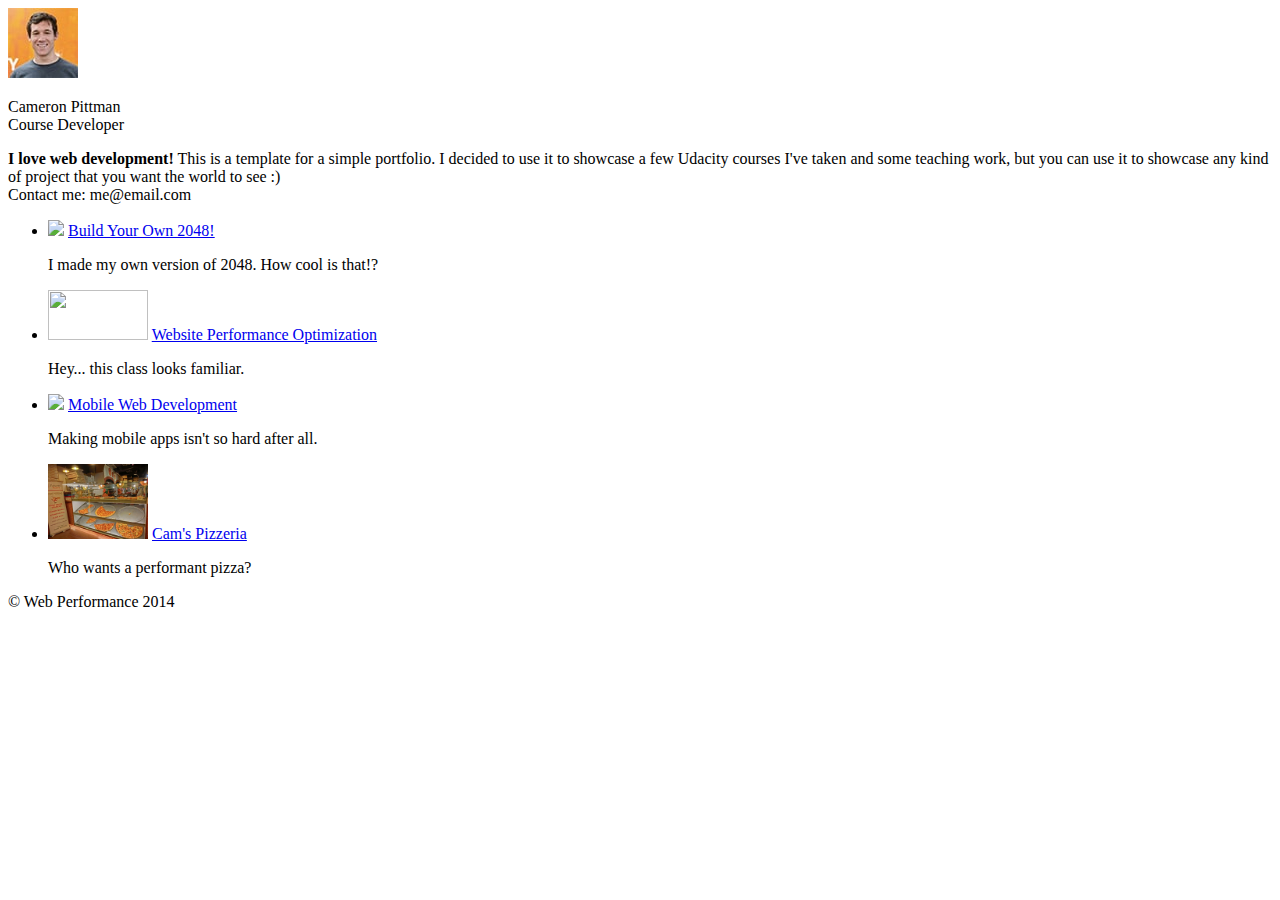
==== index.html @ c2cfaedd "Make script async" ====
<!DOCTYPE html>
<html lang="en">
  <head>
    <meta charset="utf-8">
    <meta name="viewport" content="width=device-width, initial-scale=1">
    <meta name="description" content=" FILL ME IN ">
    <meta name="author" content=" FILL ME IN ">
    <title>Cameron Pittman: Portfolio</title>

    <!-- Hmm, what is the impact of web fonts on speed? Measure it... -->
    <link href="//fonts.googleapis.com/css?family=Open+Sans:400,700" rel="stylesheet">

    <link href="css/style.css" rel="stylesheet">
    <link href="css/print.css" rel="stylesheet">

    <script>
      (function(w,g){w['GoogleAnalyticsObject']=g;
      w[g]=w[g]||function(){(w[g].q=w[g].q||[]).push(arguments)};w[g].l=1*new Date();})(window,'ga');

      // Optional TODO: replace with your Google Analytics profile ID.
      ga('create', 'UA-XXXX-Y');
      ga('send', 'pageview');
    </script>
    <!-- async script -->
    <script async src="http://www.google-analytics.com/analytics.js"></script>
    <script async src="js/perfmatters.js"></script>
  </head>

  <body>
    <header>
      <a href="/">
        <!-- compressed image source-->
        <img src="img/profilepic-min.jpg" style=""width: 100px; height: 50px;""></a>
      <p>Cameron Pittman<br><span>Course Developer</span></p>
    </header>

    <div class="container">
      <div class="hero">
        <strong>I love web development!</strong> This is a template for a simple portfolio. I decided to use it to showcase a few Udacity courses I've taken and some teaching work, but you can use it to showcase any kind of project that you want the world to see :) <br> Contact me: me@email.com
      </div>

      <div class="content">
        <ul>
          <li>
            <img src="https://lh4.ggpht.com/kJEnfqhPvtm4m3EneSZ4fWYGS8lW4YNhEjk6zPkyrQaBUHc-2Y_ElDic99NHI0h-UBLXVbRCjFybFvrWxdk=s100">
            <a href="project-2048.html" style=""width: 100px; height: 50px;"">Build Your Own 2048!</a>
            <p>I made my own version of 2048. How cool is that!?</p>
          </li>

          <li>
            <img src="https://lh6.ggpht.com/f_0W8h__3G99CWTjnMjD8BUKm7yp2-wJyApLtTwFoFtlal2ULf_JgHIsOQq2NiYfKOdMlXlMHDKNo5XVZLs=s100"  style="width: 100px; height: 50px;">
            <a href="project-webperf.html">Website Performance Optimization</a>
            <p>Hey... this class looks familiar.</p>
          </li>

          <li>
            <img src="https://lh5.ggpht.com/IKdCmTWn8a2nMhlwMYzryvzRN5CUZAOBr4tDrEAbszV7TIFe9pRAInA4kkYcgTXwrifJsBEsq1agTueuu-g=s100">
            <a href="project-mobile.html" style="width: 100px; height: 50px;">Mobile Web Development</a>
            <p>Making mobile apps isn't so hard after all.</p>
          </li>

          <li>
            <!-- Compressing image source -->
            <img style="width: 100px;" src="views/images/pizzeria-min.jpg"  style="width: 100px; height: 50px;">
            <a href="views/pizza.html">Cam's Pizzeria</a>
            <p>Who wants a performant pizza?</p>
          </li>
        </ul>
      </div>

      <footer>
        <p>&copy; Web Performance 2014 <span id="crp-stats"></span></p>
      </footer>
    </div>
  </body>
</html>
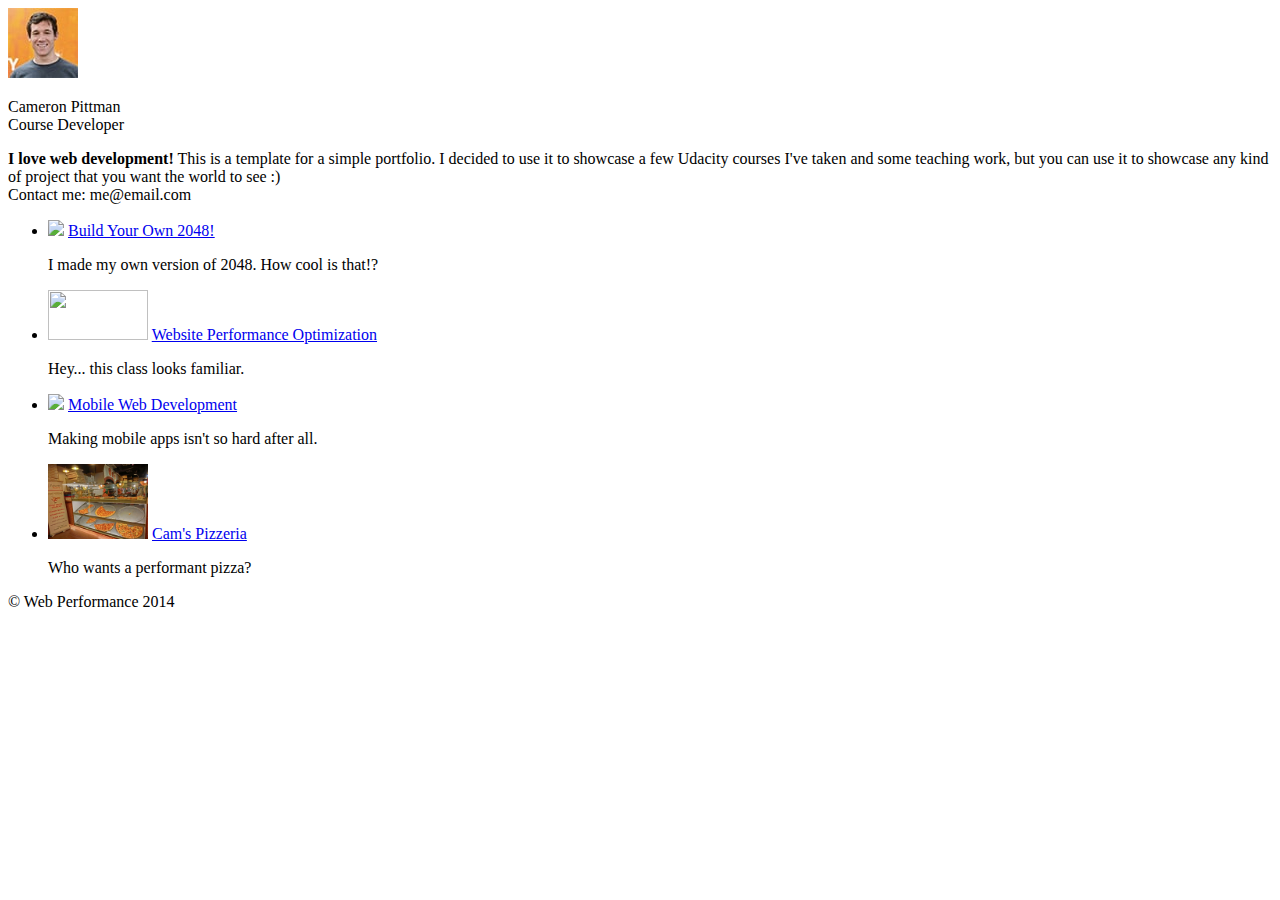
==== commit 034cda0a: "Add portrait media to head and remove media query from style" ====
--- a/index.html
+++ b/index.html
@@ -8,10 +8,11 @@
     <title>Cameron Pittman: Portfolio</title>
 
     <!-- Hmm, what is the impact of web fonts on speed? Measure it... -->
-    <link href="//fonts.googleapis.com/css?family=Open+Sans:400,700" rel="stylesheet">
 
     <link href="css/style.css" rel="stylesheet">
-    <link href="css/print.css" rel="stylesheet">
+    <!-- Adding media query to link -->
+    <link href="css/print.css" rel="stylesheet" media="print">
+    <link href="css/portrait.css" rel="stylesheet" media="orientation:portrait">
 
     <script>
       (function(w,g){w['GoogleAnalyticsObject']=g;
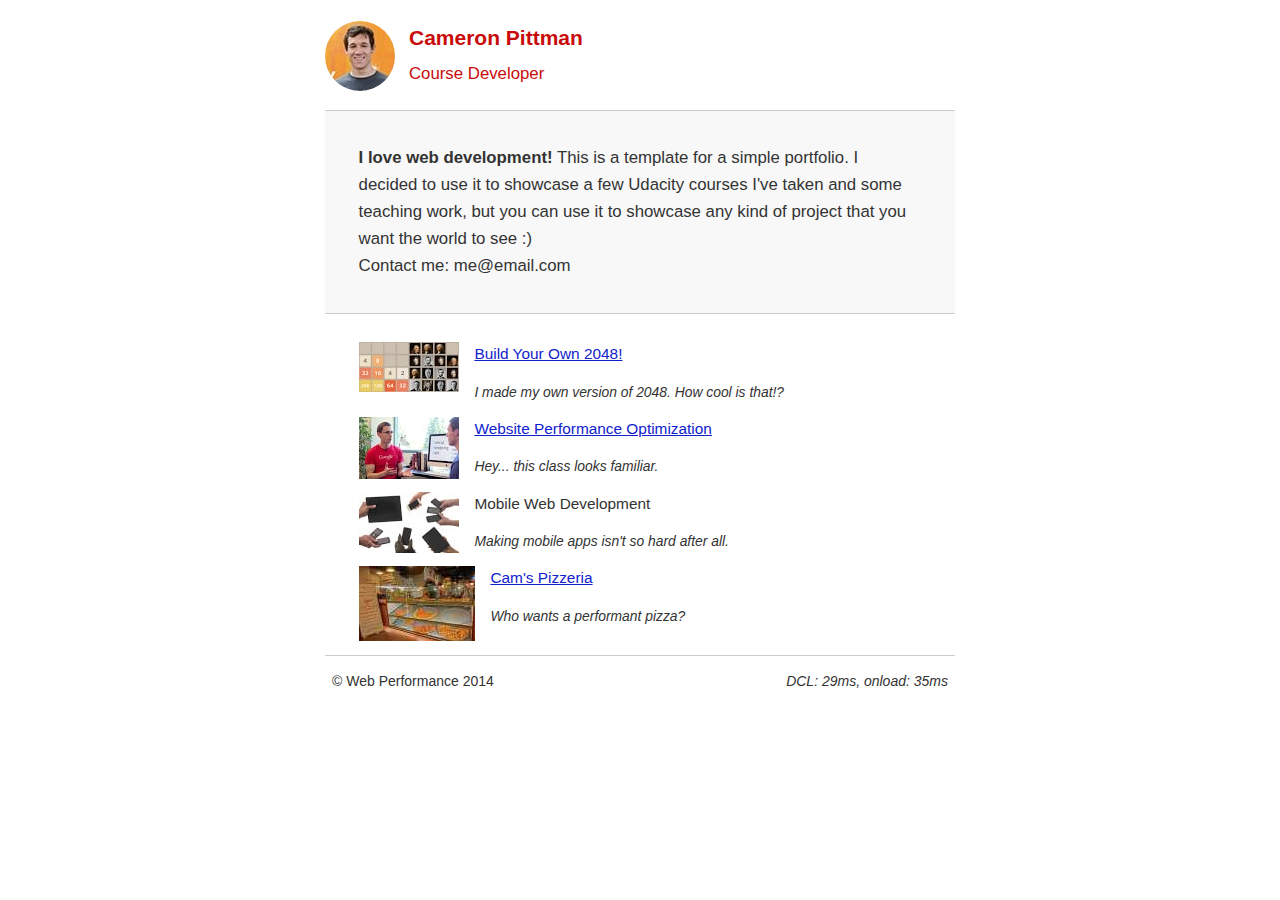
==== commit 581a895e: "use compressed images" ====
--- a/index.html
+++ b/index.html
@@ -31,7 +31,7 @@
     <header>
       <a href="/">
         <!-- compressed image source-->
-        <img src="img/profilepic-min.jpg" style=""width: 100px; height: 50px;""></a>
+        <img src="img/profilepic-min.jpg"></a>
       <p>Cameron Pittman<br><span>Course Developer</span></p>
     </header>
 
@@ -43,26 +43,25 @@
       <div class="content">
         <ul>
           <li>
-            <img src="https://lh4.ggpht.com/kJEnfqhPvtm4m3EneSZ4fWYGS8lW4YNhEjk6zPkyrQaBUHc-2Y_ElDic99NHI0h-UBLXVbRCjFybFvrWxdk=s100">
-            <a href="project-2048.html" style=""width: 100px; height: 50px;"">Build Your Own 2048!</a>
+            <img src="img/game-min.jpg"  >
+            <a href="project-2048.html">Build Your Own 2048!</a>
             <p>I made my own version of 2048. How cool is that!?</p>
           </li>
 
           <li>
-            <img src="https://lh6.ggpht.com/f_0W8h__3G99CWTjnMjD8BUKm7yp2-wJyApLtTwFoFtlal2ULf_JgHIsOQq2NiYfKOdMlXlMHDKNo5XVZLs=s100"  style="width: 100px; height: 50px;">
+            <img src="img/optimization-min.jpg"  >
             <a href="project-webperf.html">Website Performance Optimization</a>
             <p>Hey... this class looks familiar.</p>
           </li>
 
           <li>
-            <img src="https://lh5.ggpht.com/IKdCmTWn8a2nMhlwMYzryvzRN5CUZAOBr4tDrEAbszV7TIFe9pRAInA4kkYcgTXwrifJsBEsq1agTueuu-g=s100">
-            <a href="project-mobile.html" style="width: 100px; height: 50px;">Mobile Web Development</a>
+            <img src="img/mobileweb-min.jpg" >Mobile Web Development</a>
             <p>Making mobile apps isn't so hard after all.</p>
           </li>
 
           <li>
             <!-- Compressing image source -->
-            <img style="width: 100px;" src="views/images/pizzeria-min.jpg"  style="width: 100px; height: 50px;">
+            <img src="views/images/pizzeria-min.jpg"  >
             <a href="views/pizza.html">Cam's Pizzeria</a>
             <p>Who wants a performant pizza?</p>
           </li>
--- a/css/style.css
+++ b/css/style.css
@@ -0,0 +1 @@
+.hero,footer{border-top:1px solid #ccc}footer span,li p{font-style:italic}html{font-size:100%;overflow-y:scroll;-webkit-tap-highlight-color:transparent;-ms-text-size-adjust:100%;-webkit-text-size-adjust:none}body{margin:0;font-size:14px;line-height:1.61;font-weight:400;background:#fff}b,header p,strong{font-weight:700}body,button,input,select,textarea{font-family:'Open Sans',sans-serif;color:#333}a{color:#12C}a:visited{color:#61C}a:focus{outline:dotted thin}a:active,a:hover{color:#c00;outline:0}code,pre{font-family:monospace,monospace;font-size:1em}ol,ul{margin:1em 0;padding:0 0 0 20px}img{border:0;max-width:100%}.container,footer,header{max-width:45em;margin:0 auto}header{padding:0 .5em;color:#C90B0B}header img{border-radius:40px;float:left}header p{font-size:1.5em;padding-left:4em}header p span{font-size:.8em;font-weight:400}.hero{padding:2em;background-color:#f8f8f8;font-size:1.2em;border-bottom:1px solid #ccc}.content{padding:1em}.content li{list-style-type:none;font-size:1.1em}li img{float:left;padding-right:1em}li p{font-size:.9em}footer{padding:0 .5em}footer span{float:right}--- a/css/portrait.css
+++ b/css/portrait.css
@@ -0,0 +1,4 @@
+@media only screen and (max-width: 480px) {
+  body { font-size: 12px;}
+  header p { padding-left: 4.5em;}
+}
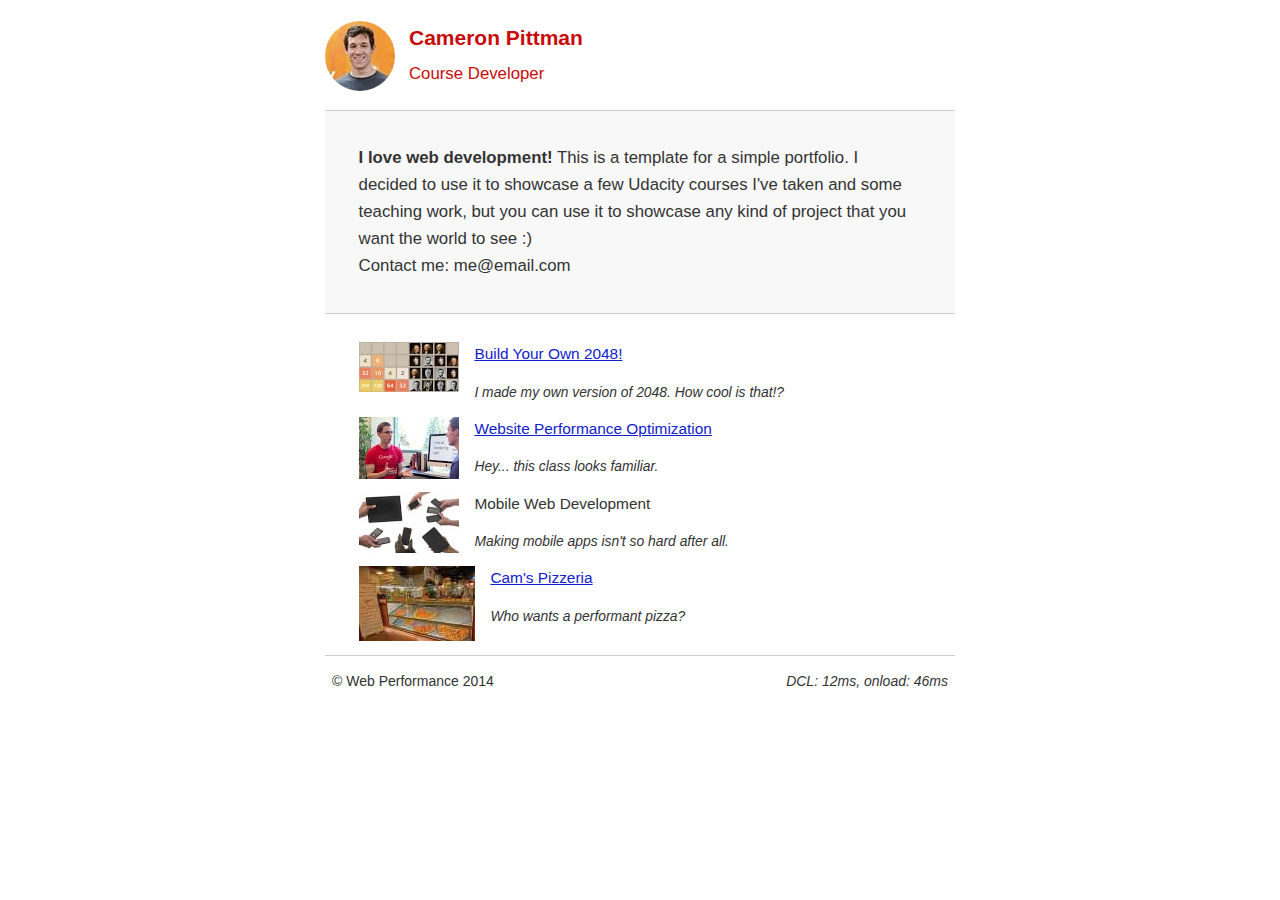
==== commit d9dcea5d: "minify html" ====
--- a/index.html
+++ b/index.html
@@ -1,76 +1 @@
-<!DOCTYPE html>
-<html lang="en">
-  <head>
-    <meta charset="utf-8">
-    <meta name="viewport" content="width=device-width, initial-scale=1">
-    <meta name="description" content=" FILL ME IN ">
-    <meta name="author" content=" FILL ME IN ">
-    <title>Cameron Pittman: Portfolio</title>
-
-    <!-- Hmm, what is the impact of web fonts on speed? Measure it... -->
-
-    <link href="css/style.css" rel="stylesheet">
-    <!-- Adding media query to link -->
-    <link href="css/print.css" rel="stylesheet" media="print">
-    <link href="css/portrait.css" rel="stylesheet" media="orientation:portrait">
-
-    <script>
-      (function(w,g){w['GoogleAnalyticsObject']=g;
-      w[g]=w[g]||function(){(w[g].q=w[g].q||[]).push(arguments)};w[g].l=1*new Date();})(window,'ga');
-
-      // Optional TODO: replace with your Google Analytics profile ID.
-      ga('create', 'UA-XXXX-Y');
-      ga('send', 'pageview');
-    </script>
-    <!-- async script -->
-    <script async src="http://www.google-analytics.com/analytics.js"></script>
-    <script async src="js/perfmatters.js"></script>
-  </head>
-
-  <body>
-    <header>
-      <a href="/">
-        <!-- compressed image source-->
-        <img src="img/profilepic-min.jpg"></a>
-      <p>Cameron Pittman<br><span>Course Developer</span></p>
-    </header>
-
-    <div class="container">
-      <div class="hero">
-        <strong>I love web development!</strong> This is a template for a simple portfolio. I decided to use it to showcase a few Udacity courses I've taken and some teaching work, but you can use it to showcase any kind of project that you want the world to see :) <br> Contact me: me@email.com
-      </div>
-
-      <div class="content">
-        <ul>
-          <li>
-            <img src="img/game-min.jpg"  >
-            <a href="project-2048.html">Build Your Own 2048!</a>
-            <p>I made my own version of 2048. How cool is that!?</p>
-          </li>
-
-          <li>
-            <img src="img/optimization-min.jpg"  >
-            <a href="project-webperf.html">Website Performance Optimization</a>
-            <p>Hey... this class looks familiar.</p>
-          </li>
-
-          <li>
-            <img src="img/mobileweb-min.jpg" >Mobile Web Development</a>
-            <p>Making mobile apps isn't so hard after all.</p>
-          </li>
-
-          <li>
-            <!-- Compressing image source -->
-            <img src="views/images/pizzeria-min.jpg"  >
-            <a href="views/pizza.html">Cam's Pizzeria</a>
-            <p>Who wants a performant pizza?</p>
-          </li>
-        </ul>
-      </div>
-
-      <footer>
-        <p>&copy; Web Performance 2014 <span id="crp-stats"></span></p>
-      </footer>
-    </div>
-  </body>
-</html>
+<!DOCTYPE html><html lang="en"> <head> <meta charset="utf-8"> <meta name="viewport" content="width=device-width, initial-scale=1"> <meta name="description" content=" FILL ME IN "> <meta name="author" content=" FILL ME IN "> <title>Cameron Pittman: Portfolio</title> <link href="css/style.css" rel="stylesheet"> <link href="css/print.css" rel="stylesheet" media="print"> <link href="css/portrait.css" rel="stylesheet" media="orientation:portrait"> <script>(function(w,g){w['GoogleAnalyticsObject']=g; w[g]=w[g]||function(){(w[g].q=w[g].q||[]).push(arguments)};w[g].l=1*new Date();})(window,'ga'); // Optional TODO: replace with your Google Analytics profile ID. ga('create', 'UA-XXXX-Y'); ga('send', 'pageview'); </script> <script async src="http://www.google-analytics.com/analytics.js"></script> <script async src="js/perfmatters.js"></script> </head> <body> <header> <a href="/"> <img src="img/profilepic-min.jpg"></a> <p>Cameron Pittman<br><span>Course Developer</span></p></header> <div class="container"> <div class="hero"> <strong>I love web development!</strong> This is a template for a simple portfolio. I decided to use it to showcase a few Udacity courses I've taken and some teaching work, but you can use it to showcase any kind of project that you want the world to see :) <br>Contact me: me@email.com </div><div class="content"> <ul> <li> <img src="img/game-min.jpg" > <a href="project-2048.html">Build Your Own 2048!</a> <p>I made my own version of 2048. How cool is that!?</p></li><li> <img src="img/optimization-min.jpg" > <a href="project-webperf.html">Website Performance Optimization</a> <p>Hey... this class looks familiar.</p></li><li> <img src="img/mobileweb-min.jpg" >Mobile Web Development</a> <p>Making mobile apps isn't so hard after all.</p></li><li> <img src="views/images/pizzeria-min.jpg" > <a href="views/pizza.html">Cam's Pizzeria</a> <p>Who wants a performant pizza?</p></li></ul> </div><footer> <p>&copy; Web Performance 2014 <span id="crp-stats"></span></p></footer> </div></body></html>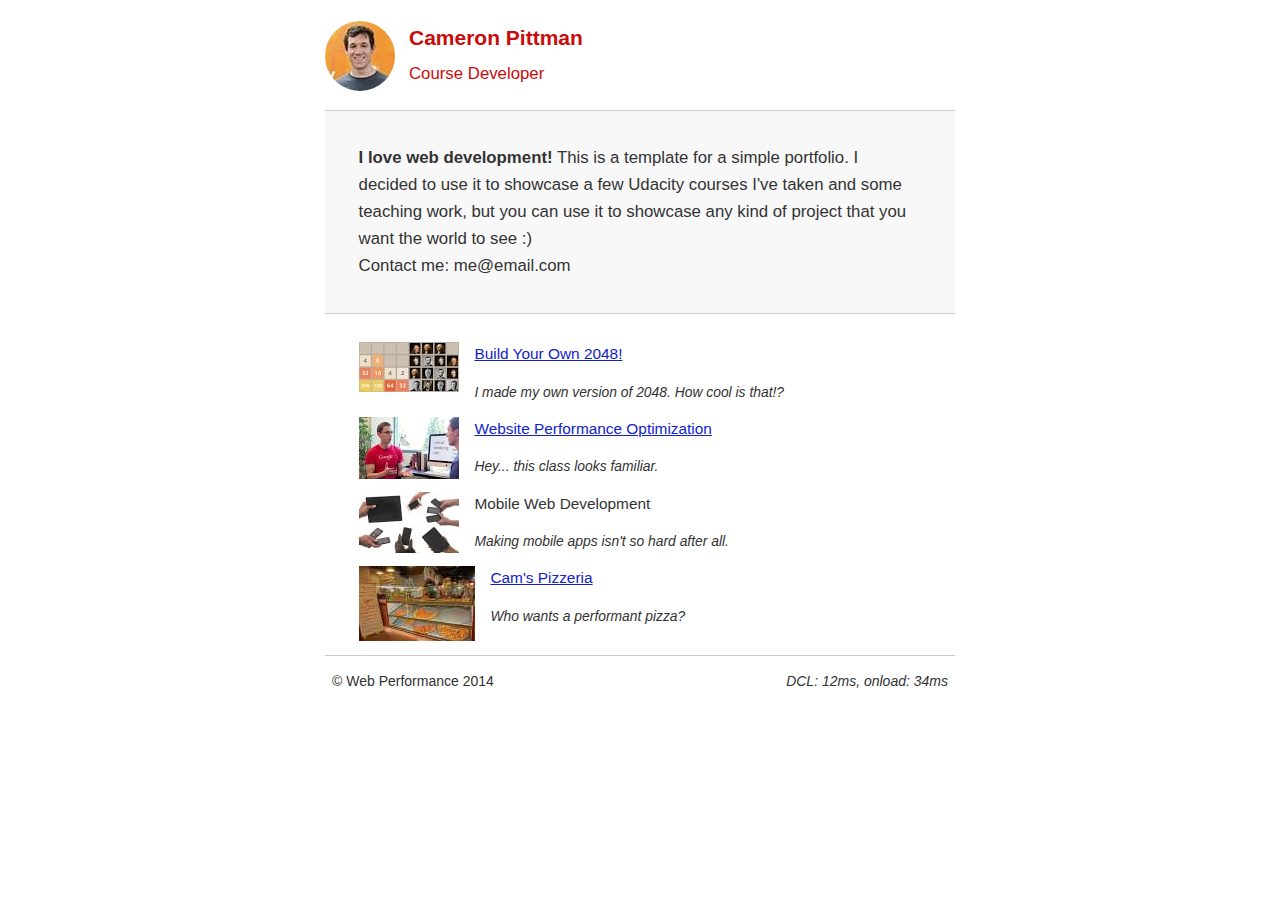
==== commit 33e37618: "improv rendering" ====
--- a/index.html
+++ b/index.html
@@ -1 +1 @@
-<!DOCTYPE html><html lang="en"> <head> <meta charset="utf-8"> <meta name="viewport" content="width=device-width, initial-scale=1"> <meta name="description" content=" FILL ME IN "> <meta name="author" content=" FILL ME IN "> <title>Cameron Pittman: Portfolio</title> <link href="css/style.css" rel="stylesheet"> <link href="css/print.css" rel="stylesheet" media="print"> <link href="css/portrait.css" rel="stylesheet" media="orientation:portrait"> <script>(function(w,g){w['GoogleAnalyticsObject']=g; w[g]=w[g]||function(){(w[g].q=w[g].q||[]).push(arguments)};w[g].l=1*new Date();})(window,'ga'); // Optional TODO: replace with your Google Analytics profile ID. ga('create', 'UA-XXXX-Y'); ga('send', 'pageview'); </script> <script async src="http://www.google-analytics.com/analytics.js"></script> <script async src="js/perfmatters.js"></script> </head> <body> <header> <a href="/"> <img src="img/profilepic-min.jpg"></a> <p>Cameron Pittman<br><span>Course Developer</span></p></header> <div class="container"> <div class="hero"> <strong>I love web development!</strong> This is a template for a simple portfolio. I decided to use it to showcase a few Udacity courses I've taken and some teaching work, but you can use it to showcase any kind of project that you want the world to see :) <br>Contact me: me@email.com </div><div class="content"> <ul> <li> <img src="img/game-min.jpg" > <a href="project-2048.html">Build Your Own 2048!</a> <p>I made my own version of 2048. How cool is that!?</p></li><li> <img src="img/optimization-min.jpg" > <a href="project-webperf.html">Website Performance Optimization</a> <p>Hey... this class looks familiar.</p></li><li> <img src="img/mobileweb-min.jpg" >Mobile Web Development</a> <p>Making mobile apps isn't so hard after all.</p></li><li> <img src="views/images/pizzeria-min.jpg" > <a href="views/pizza.html">Cam's Pizzeria</a> <p>Who wants a performant pizza?</p></li></ul> </div><footer> <p>&copy; Web Performance 2014 <span id="crp-stats"></span></p></footer> </div></body></html>+<!DOCTYPE html><html lang="en"> <head> <meta charset="utf-8"> <meta name="viewport" content="width=device-width, initial-scale=1"> <meta name="description" content=" FILL ME IN "> <meta name="author" content=" FILL ME IN "> <title>Cameron Pittman: Portfolio</title> <link href="css/style.css" rel="stylesheet"> <link href="css/print.css" rel="stylesheet" media="print"> <link href="css/portrait.css" rel="stylesheet" media="orientation:portrait"> <script>(function(w,g){w['GoogleAnalyticsObject']=g; w[g]=w[g]||function(){(w[g].q=w[g].q||[]).push(arguments)};w[g].l=1*new Date();})(window,'ga'); // Optional TODO: replace with your Google Analytics profile ID. ga('create', 'UA-XXXX-Y'); ga('send', 'pageview'); </script> <script async src="http://www.google-analytics.com/analytics.js"></script> <script async src="js/perfmatters.js"></script> </head> <body> <header> <a href="/"> <img class="header-img" src="img/profilepic-min.jpg"></a> <p class="header-p">Cameron Pittman<br><span class="headerspan">Course Developer</span></p></header> <div class="container"> <div class="hero"> <strong>I love web development!</strong> This is a template for a simple portfolio. I decided to use it to showcase a few Udacity courses I've taken and some teaching work, but you can use it to showcase any kind of project that you want the world to see :) <br>Contact me: me@email.com </div><div class="content"> <ul> <li> <img src="img/game-min.jpg" > <a href="project-2048.html">Build Your Own 2048!</a> <p>I made my own version of 2048. How cool is that!?</p></li><li> <img src="img/optimization-min.jpg" > <a href="project-webperf.html">Website Performance Optimization</a> <p>Hey... this class looks familiar.</p></li><li> <img src="img/mobileweb-min.jpg" >Mobile Web Development</a> <p>Making mobile apps isn't so hard after all.</p></li><li> <img src="views/images/pizzeria-min.jpg" > <a href="views/pizza.html">Cam's Pizzeria</a> <p>Who wants a performant pizza?</p></li></ul> </div><footer> <p>&copy; Web Performance 2014 <span id="crp-stats"></span></p></footer> </div></body></html>--- a/css/style.css
+++ b/css/style.css
@@ -1 +1 @@
-.hero,footer{border-top:1px solid #ccc}footer span,li p{font-style:italic}html{font-size:100%;overflow-y:scroll;-webkit-tap-highlight-color:transparent;-ms-text-size-adjust:100%;-webkit-text-size-adjust:none}body{margin:0;font-size:14px;line-height:1.61;font-weight:400;background:#fff}b,header p,strong{font-weight:700}body,button,input,select,textarea{font-family:'Open Sans',sans-serif;color:#333}a{color:#12C}a:visited{color:#61C}a:focus{outline:dotted thin}a:active,a:hover{color:#c00;outline:0}code,pre{font-family:monospace,monospace;font-size:1em}ol,ul{margin:1em 0;padding:0 0 0 20px}img{border:0;max-width:100%}.container,footer,header{max-width:45em;margin:0 auto}header{padding:0 .5em;color:#C90B0B}header img{border-radius:40px;float:left}header p{font-size:1.5em;padding-left:4em}header p span{font-size:.8em;font-weight:400}.hero{padding:2em;background-color:#f8f8f8;font-size:1.2em;border-bottom:1px solid #ccc}.content{padding:1em}.content li{list-style-type:none;font-size:1.1em}li img{float:left;padding-right:1em}li p{font-size:.9em}footer{padding:0 .5em}footer span{float:right}+.hero,footer{border-top:1px solid #ccc}footer span,li p{font-style:italic}html{font-size:100%;overflow-y:scroll;-webkit-tap-highlight-color:transparent;-ms-text-size-adjust:100%;-webkit-text-size-adjust:none}body{margin:0;font-size:14px;line-height:1.61;font-weight:400;background:#fff}.header-p,b,strong{font-weight:700}body,button,input,select,textarea{font-family:'Open Sans',sans-serif;color:#333}a{color:#12C}a:visited{color:#61C}a:focus{outline:dotted thin}a:active,a:hover{color:#c00;outline:0}code,pre{font-family:monospace,monospace;font-size:1em}ol,ul{margin:1em 0;padding:0 0 0 20px}img{border:0;max-width:100%}.container,footer,header{max-width:45em;margin:0 auto}header{padding:0 .5em;color:#C90B0B}.header-img{border-radius:40px;float:left}.header-p{font-size:1.5em;padding-left:4em}.headerspan{font-size:.8em;font-weight:400}.hero{padding:2em;background-color:#f8f8f8;font-size:1.2em;border-bottom:1px solid #ccc}.content{padding:1em}.content li{list-style-type:none;font-size:1.1em}li img{float:left;padding-right:1em}li p{font-size:.9em}footer{padding:0 .5em}footer span{float:right}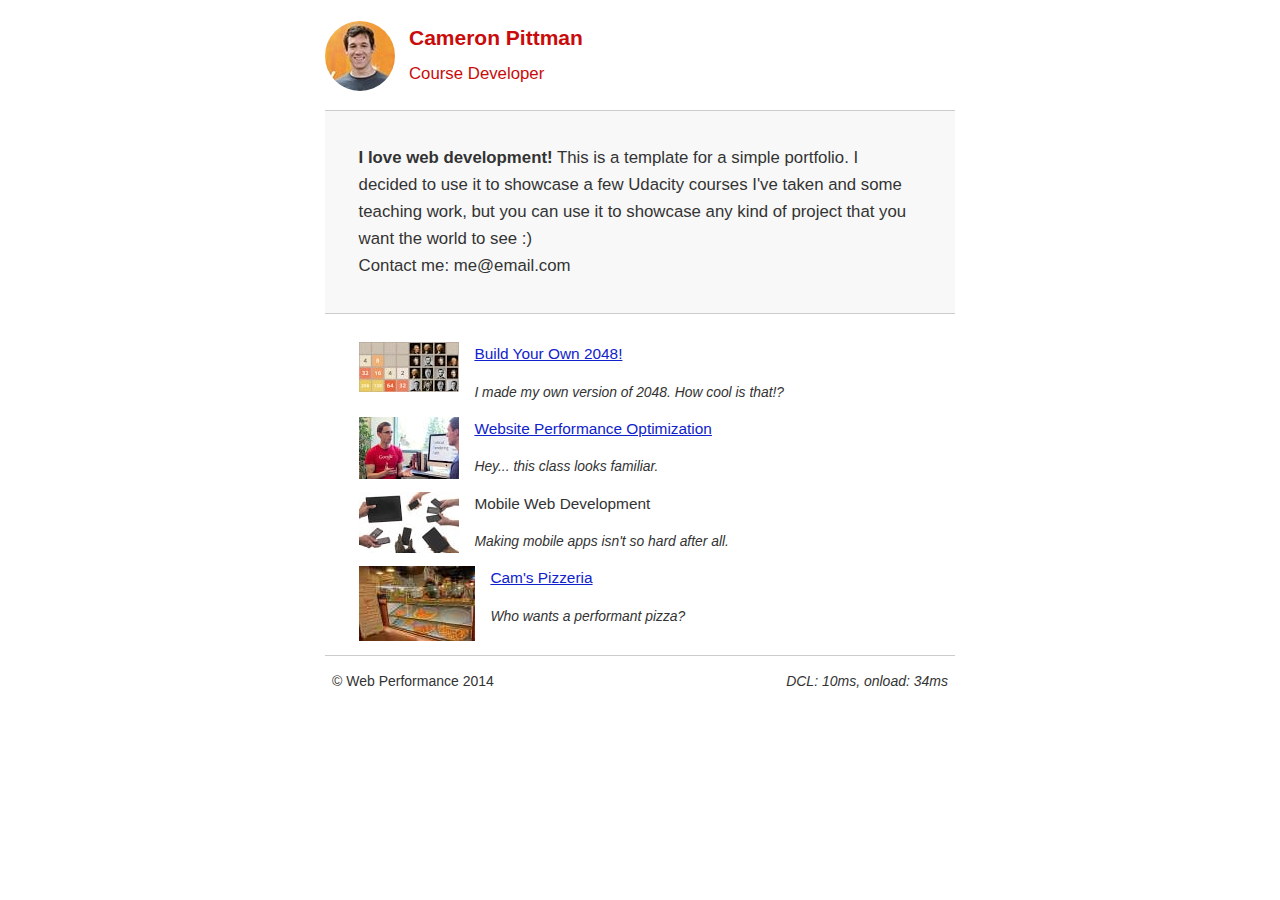
==== commit 4723e767: "inline CSS" ====
--- a/index.html
+++ b/index.html
@@ -1 +1 @@
-<!DOCTYPE html><html lang="en"> <head> <meta charset="utf-8"> <meta name="viewport" content="width=device-width, initial-scale=1"> <meta name="description" content=" FILL ME IN "> <meta name="author" content=" FILL ME IN "> <title>Cameron Pittman: Portfolio</title> <link href="css/style.css" rel="stylesheet"> <link href="css/print.css" rel="stylesheet" media="print"> <link href="css/portrait.css" rel="stylesheet" media="orientation:portrait"> <script>(function(w,g){w['GoogleAnalyticsObject']=g; w[g]=w[g]||function(){(w[g].q=w[g].q||[]).push(arguments)};w[g].l=1*new Date();})(window,'ga'); // Optional TODO: replace with your Google Analytics profile ID. ga('create', 'UA-XXXX-Y'); ga('send', 'pageview'); </script> <script async src="http://www.google-analytics.com/analytics.js"></script> <script async src="js/perfmatters.js"></script> </head> <body> <header> <a href="/"> <img class="header-img" src="img/profilepic-min.jpg"></a> <p class="header-p">Cameron Pittman<br><span class="headerspan">Course Developer</span></p></header> <div class="container"> <div class="hero"> <strong>I love web development!</strong> This is a template for a simple portfolio. I decided to use it to showcase a few Udacity courses I've taken and some teaching work, but you can use it to showcase any kind of project that you want the world to see :) <br>Contact me: me@email.com </div><div class="content"> <ul> <li> <img src="img/game-min.jpg" > <a href="project-2048.html">Build Your Own 2048!</a> <p>I made my own version of 2048. How cool is that!?</p></li><li> <img src="img/optimization-min.jpg" > <a href="project-webperf.html">Website Performance Optimization</a> <p>Hey... this class looks familiar.</p></li><li> <img src="img/mobileweb-min.jpg" >Mobile Web Development</a> <p>Making mobile apps isn't so hard after all.</p></li><li> <img src="views/images/pizzeria-min.jpg" > <a href="views/pizza.html">Cam's Pizzeria</a> <p>Who wants a performant pizza?</p></li></ul> </div><footer> <p>&copy; Web Performance 2014 <span id="crp-stats"></span></p></footer> </div></body></html>+<!DOCTYPE html><html lang="en"> <head> <meta charset="utf-8"> <meta name="viewport" content="width=device-width, initial-scale=1"> <meta name="description" content=" FILL ME IN "> <meta name="author" content=" FILL ME IN "> <title>Cameron Pittman: Portfolio</title> <style>.hero,footer{border-top:1px solid #ccc}footer span,li p{font-style:italic}html{font-size:100%;overflow-y:scroll;-webkit-tap-highlight-color:transparent;-ms-text-size-adjust:100%;-webkit-text-size-adjust:none}body{margin:0;font-size:14px;line-height:1.61;font-weight:400;background:#fff}.header-p,b,strong{font-weight:700}body,button,input,select,textarea{font-family:'Open Sans',sans-serif;color:#333}a{color:#12C}a:visited{color:#61C}a:focus{outline:dotted thin}a:active,a:hover{color:#c00;outline:0}code,pre{font-family:monospace,monospace;font-size:1em}ol,ul{margin:1em 0;padding:0 0 0 20px}img{border:0;max-width:100%}.container,footer,header{max-width:45em;margin:0 auto}header{padding:0 .5em;color:#C90B0B}.header-img{border-radius:40px;float:left}.header-p{font-size:1.5em;padding-left:4em}.headerspan{font-size:.8em;font-weight:400}.hero{padding:2em;background-color:#f8f8f8;font-size:1.2em;border-bottom:1px solid #ccc}.content{padding:1em}.content li{list-style-type:none;font-size:1.1em}li img{float:left;padding-right:1em}li p{font-size:.9em}footer{padding:0 .5em}footer span{float:right}</style><link href="css/print.css" rel="stylesheet" media="print"> <link href="css/portrait.css" rel="stylesheet" media="orientation:portrait"> <script>(function(w,g){w['GoogleAnalyticsObject']=g; w[g]=w[g]||function(){(w[g].q=w[g].q||[]).push(arguments)};w[g].l=1*new Date();})(window,'ga'); // Optional TODO: replace with your Google Analytics profile ID. ga('create', 'UA-XXXX-Y'); ga('send', 'pageview'); </script> <script async src="http://www.google-analytics.com/analytics.js"></script> <script async src="js/perfmatters.js"></script> </head> <body> <header> <a href="/"> <img class="header-img" src="img/profilepic-min.jpg"></a> <p class="header-p">Cameron Pittman<br><span class="headerspan">Course Developer</span></p></header> <div class="container"> <div class="hero"> <strong>I love web development!</strong> This is a template for a simple portfolio. I decided to use it to showcase a few Udacity courses I've taken and some teaching work, but you can use it to showcase any kind of project that you want the world to see :) <br>Contact me: me@email.com </div><div class="content"> <ul> <li> <img src="img/game-min.jpg" > <a href="project-2048.html">Build Your Own 2048!</a> <p>I made my own version of 2048. How cool is that!?</p></li><li> <img src="img/optimization-min.jpg" > <a href="project-webperf.html">Website Performance Optimization</a> <p>Hey... this class looks familiar.</p></li><li> <img src="img/mobileweb-min.jpg" >Mobile Web Development</a> <p>Making mobile apps isn't so hard after all.</p></li><li> <img src="views/images/pizzeria-min.jpg" > <a href="views/pizza.html">Cam's Pizzeria</a> <p>Who wants a performant pizza?</p></li></ul> </div><footer> <p>&copy; Web Performance 2014 <span id="crp-stats"></span></p></footer> </div></body></html>